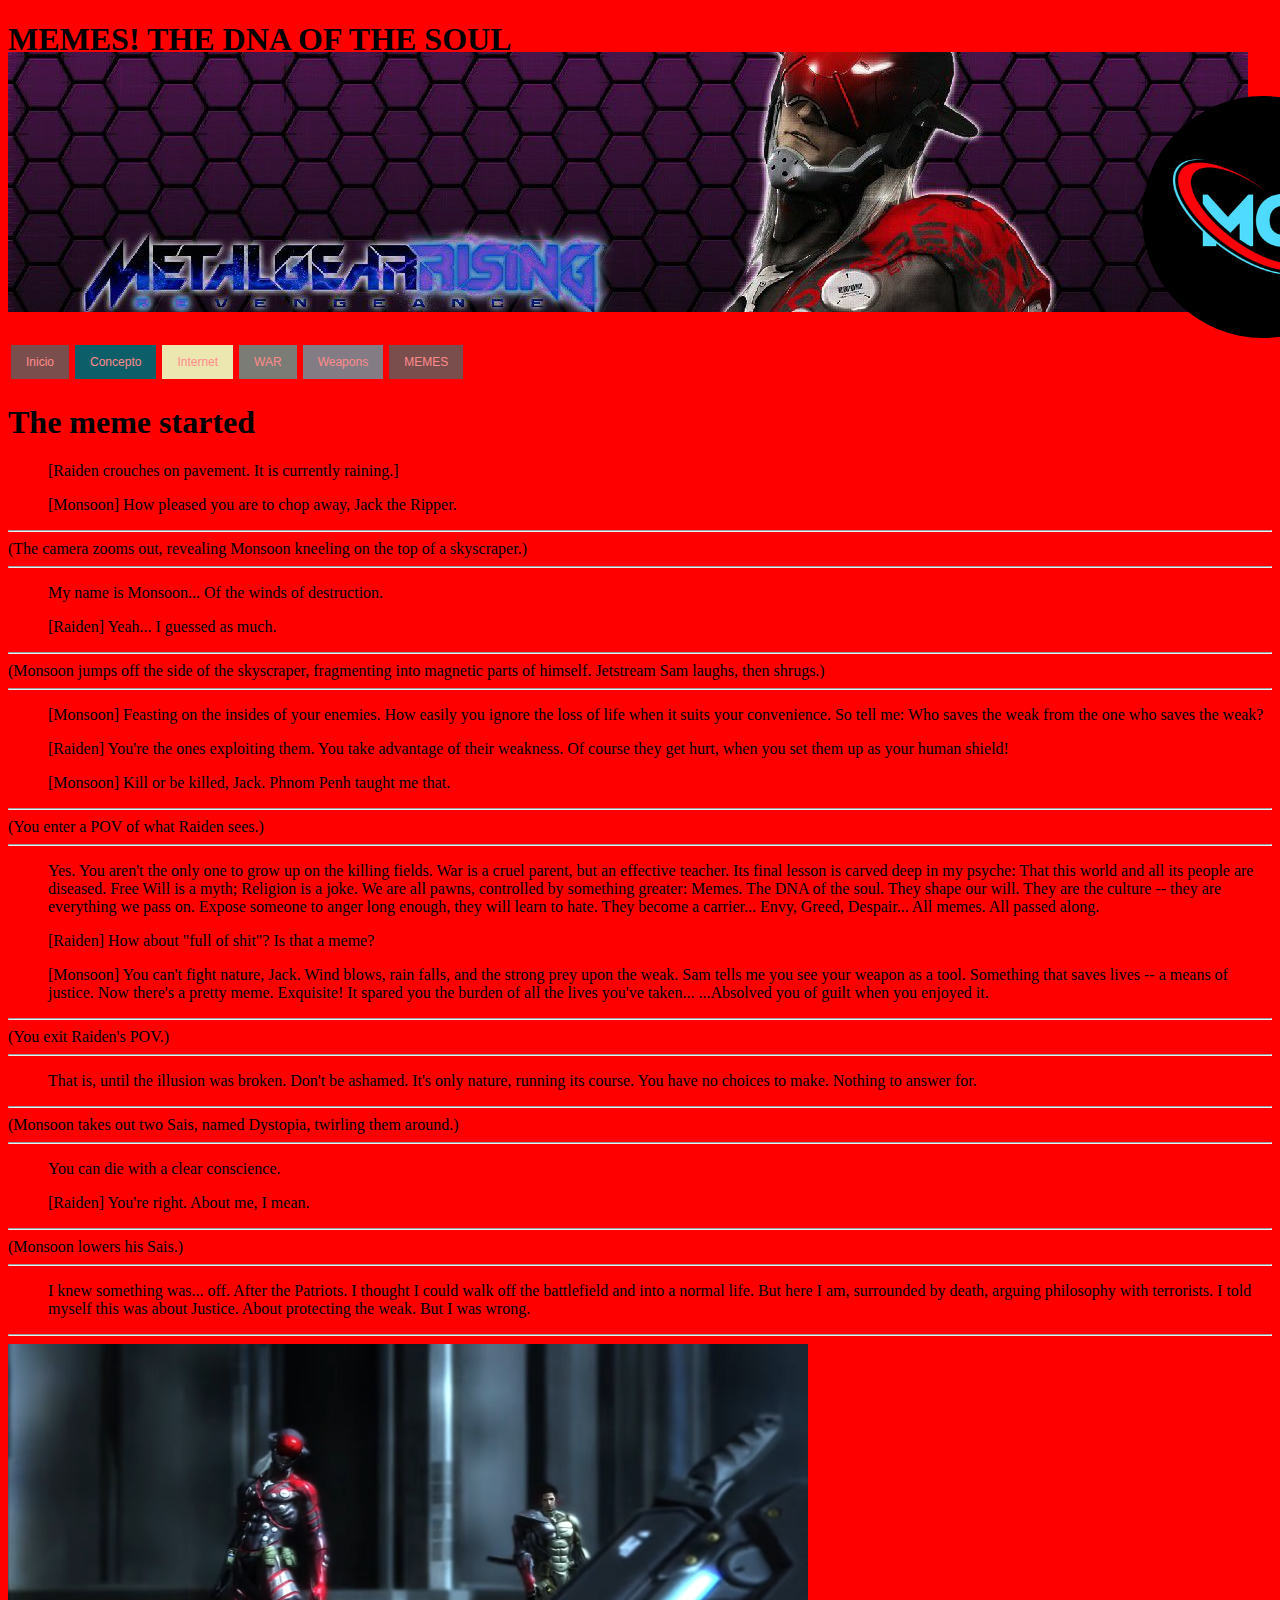
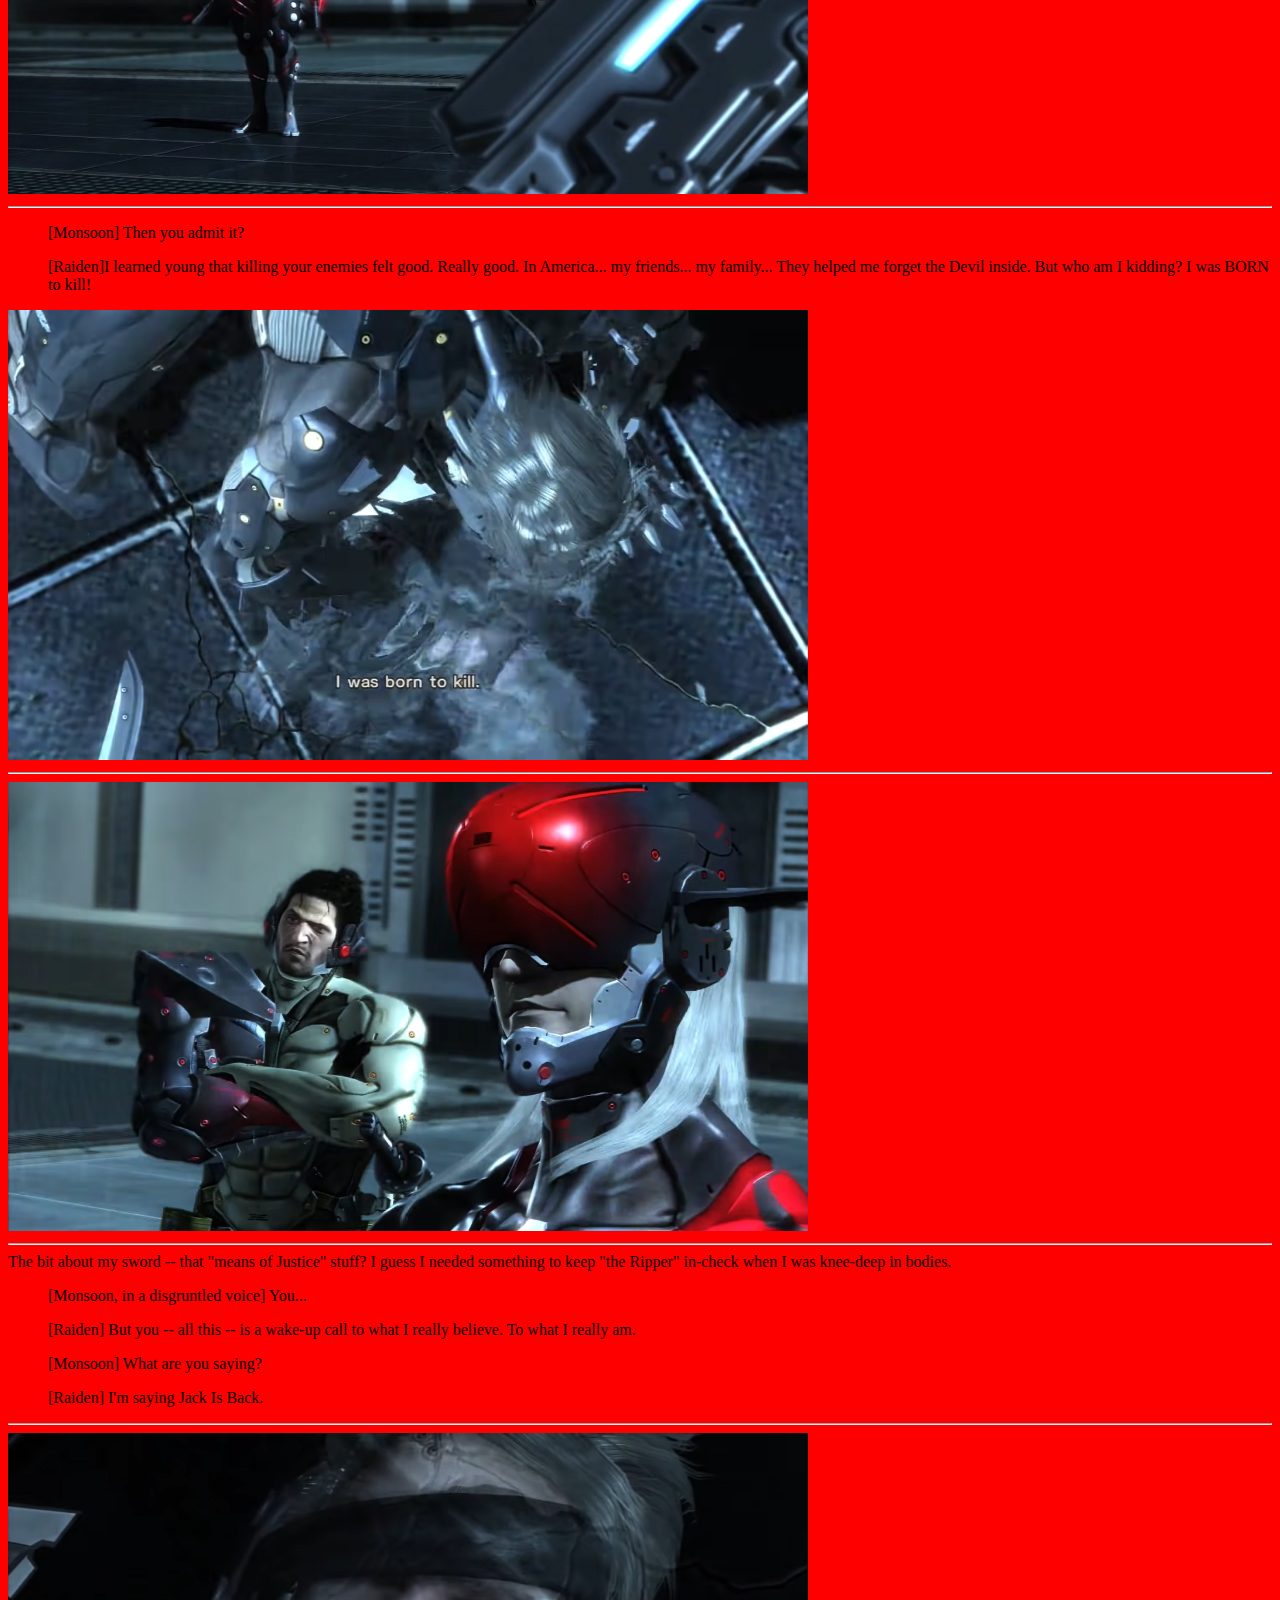
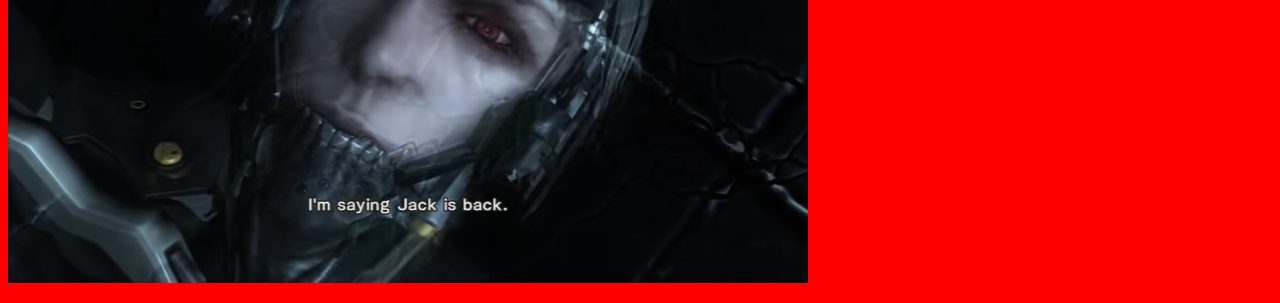
==== 0.1 Inicia.html @ 617f9c9c "Website" ====
<!DOCTYPE html>
<html>
<head>
 <html lang="es">
    <meta charset="UTF-8" />
    <title>Inicio</title>
    <link rel="stylesheet" href="CSS//Style.css">
    <link rel="stylesheet" href="CSS//Header and menu style.css">
</head>
      
<body class="background">
      
<div class="header" style="background-image: url(imgs/Banner.jpg)";>
<h1 style="margin-bottom: 1cm" ; class="banner">MEMES! THE DNA OF THE SOUL</h1>
<img id="Logo" src="imgs\Logo.jpg" alt="">
</div>


<div id="header">
<ul class="nav"> 
 <li><a class="button button1" href="0.0MEMES! El ADN DEL ALMA.html">Inicio</a></li>
 <li><a class="button button2" href="1.Origen y Teoría.html">Concepto</a></li>
 <li><a class="button button3" href="2.Internet.html">Internet</a></li>
 <li><a class="button button4" href="4. War.html">WAR</a></li>
 <li><a class="button button5" href="3.Armas.html">Weapons</a></li>
 <li><a class="button button1" class="button button5" href="0.1 Inicia.html">MEMES</a>
  <ul>
  <li><a class="button button1" href="">THE</a></li>
    <li><a class="button button2" href="">DNA</a></li>
    <li><a class="button button3" href="">Of</a></li>
    <li><a class="button button4" href="">THE</a></li>
    <li><a class="button button5" href="">SOUL</a></li>
    </ul>
</li>
                
</ul>
</div>

<h1>The meme started</h1>

<p>   
<ul><li>[Raiden crouches on pavement. It is currently raining.]</li></ul>
   
<ul><li>
  [Monsoon]
How pleased you are to chop away, Jack the Ripper.
</li></ul>
<hr>
(The camera zooms out, revealing Monsoon kneeling on the top of a skyscraper.)
<hr>

<ul>My name is Monsoon...
Of the winds of destruction.</ul>
    
<ul><li>
  [Raiden]
Yeah... I guessed as much.
</li></ul>

<hr>(Monsoon jumps off the side of the skyscraper, fragmenting into magnetic parts of himself. Jetstream Sam laughs, then shrugs.)<hr> 
     
<ul><li>
  [Monsoon]
Feasting on the insides of your enemies.
How easily you ignore the loss of life when it suits your convenience.
So tell me:
Who saves the weak from the one who saves the weak?
</li></ul>

<ul><li>
  [Raiden]
You're the ones exploiting them.
You take advantage of their weakness.
Of course they get hurt, when you set them up as your human shield!
</li></ul>

<ul><li>
  [Monsoon]
Kill or be killed, Jack.
Phnom Penh taught me that.
</li></ul>

<hr>(You enter a POV of what Raiden sees.)<hr>
     
<ul>Yes. You aren't the only one to grow up on the killing fields.
War is a cruel parent, but an effective teacher.
Its final lesson is carved deep in my psyche:
That this world and all its people are diseased.
Free Will is a myth; Religion is a joke.
We are all pawns, controlled by something greater:
Memes. The DNA of the soul.
They shape our will.
They are the culture -- they are everything we pass on.
Expose someone to anger long enough, they will learn to hate.
They become a carrier... Envy, Greed, Despair...
All memes. All passed along.</ul>
     
<ul><li>[Raiden]
How about "full of shit"?
Is that a meme?</li></ul>
     
<ul><li>
  [Monsoon]
You can't fight nature, Jack.
Wind blows, rain falls, and the strong prey upon the weak.
Sam tells me you see your weapon as a tool.
Something that saves lives -- a means of justice.
Now there's a pretty meme. Exquisite!
It spared you the burden of all the lives you've taken...
...Absolved you of guilt when you enjoyed it.
</li></ul>
     
<hr>(You exit Raiden's POV.)<hr>
     
<ul>That is, until the illusion was broken.
Don't be ashamed.
It's only nature, running its course.
You have no choices to make.
Nothing to answer for.</ul>
     
<hr>(Monsoon takes out two Sais, named Dystopia, twirling them around.)<hr>
     
<ul> You can die with a clear conscience. </ul>
     
<ul><li>
  [Raiden]
You're right.
About me, I mean.</li></ul>

<hr>(Monsoon lowers his Sais.)<hr>

<ul>I knew something was... off.
After the Patriots.
I thought I could walk off the battlefield and into a normal life.
But here I am, surrounded by death, arguing philosophy with terrorists.
I told myself this was about Justice.
About protecting the weak.
But I was wrong.</ul>

<hr>
 <img src="imgs/Monsoon Snickers.png" alt="(Monsoon snickers.)" width="800">
<hr>

<ul><li>
  [Monsoon]
Then you admit it?</li></ul>
     
<ul><li>
  [Raiden]I learned young that killing your enemies felt good. Really good.
In America... my friends... my family...
They helped me forget the Devil inside.
But who am I kidding?
I was BORN to kill!
</li></ul>

  <img src="imgs\I WAS BORN TO KILL.png" alt="(On 'BORN', Raiden punches his reflection in the puddle, cracking the pavement underneath.)" width="800">
<hr>
  <img src="imgs/Sam crosses his arms.png" alt="(Jetstream Sam crosses his arms.)" width="800">
<hr>

<li> The bit about my sword -- that "means of Justice" stuff?
I guess I needed something to keep "the Ripper" in-check when I was knee-deep in bodies.</ul>
     
<ul><li>
  [Monsoon, in a disgruntled voice]
You...
</li></ul>
     
<ul><li>[Raiden]
     But you -- all this -- is a wake-up call to what I really believe.
     To what I really am.</li></ul>
     
<ul><li>
  [Monsoon]
What are you saying?
</li></ul>
     
<ul><li>
  [Raiden]
I'm saying Jack Is Back.
</li></ul>
<hr>   

  <img src="imgs/JACK IS BACK.png" alt="HES BACK" width="800">

</p>


    
</body>

</html>
---- CSS/Style.css ----
.header{
background-repeat:no-repeat;
background-position: left;
background-size: none;
height: 20;
width: 40cm;
}

.banner{
color: rgb(0, 0, 0);
text-align:left;
text-align:start ; 
padding: 0%;
src: url(imgs\Banner.jpg);
}

#Logo{
  border-radius: 50%;
  margin-left: 30cm;
  width: 16%; 
  src: url();
}

.background{
  background-repeat: repeat;
  background-color: rgb(255,0,0);
}
---- CSS/Header and menu style.css ----
.nav{
padding: 0px;
margin: 0px;
}
.nav{
list-style: none;
}
.nav ul li{
list-style: none;
}
#header{
margin: auto;
width: none;
font-family: Arial, Helvetica, sans-serif;
display: flex;
}
ul, ol{
    list-style: none;
}
.nav li a{
background-color: none; 
color: none;
text-decoration: none;
padding: 10px 15px;
display: block;
}  
.nav li a:hover{
background-color: none;
}
.nav > li{
float: left;
}
.nav li ul{
display:none ;
position: absolute;
min-width: 140px;
}
.nav li:hover > ul {
display: block;
}
.nav li ul li{
position: relative;
}
.nav li ul li ul{
right:-140px;
top: 0px;
}  
.button {
border: none;
color: rgb(255, 139, 139);
padding: 15px 15px;
text-align: center;
text-decoration: none;
display: inline-flex;
font-size: 12px;
margin: 3px 3px;
cursor: pointer;
}

.button1 {background-color: rgb(123, 78, 78);}
.button1:hover {
background-color: rgb(216, 35, 40);
color: rgb(255, 255, 255);}
        
.button2 {background-color: rgb(12, 94, 104);}
.button2:hover {
background-color: rgb(12, 94, 104);
color: rgb(255, 255, 255);} 
        
.button3 {background-color:rgb(236, 231, 176);}
.button3:hover {
background-color:rgb(236, 231, 176);
color: rgb(255, 255, 255);}
  
.button4 {background-color: rgb(124, 124, 118);}
.button4:hover {background-color: rgb(124, 124, 118);
color: rgb(255, 255, 255) }
  
.button5 {background-color: rgb(132, 124, 132) ;}
.button5:hover {background-color: rgb(132, 124, 132);
color: rgb(255, 255, 255)}
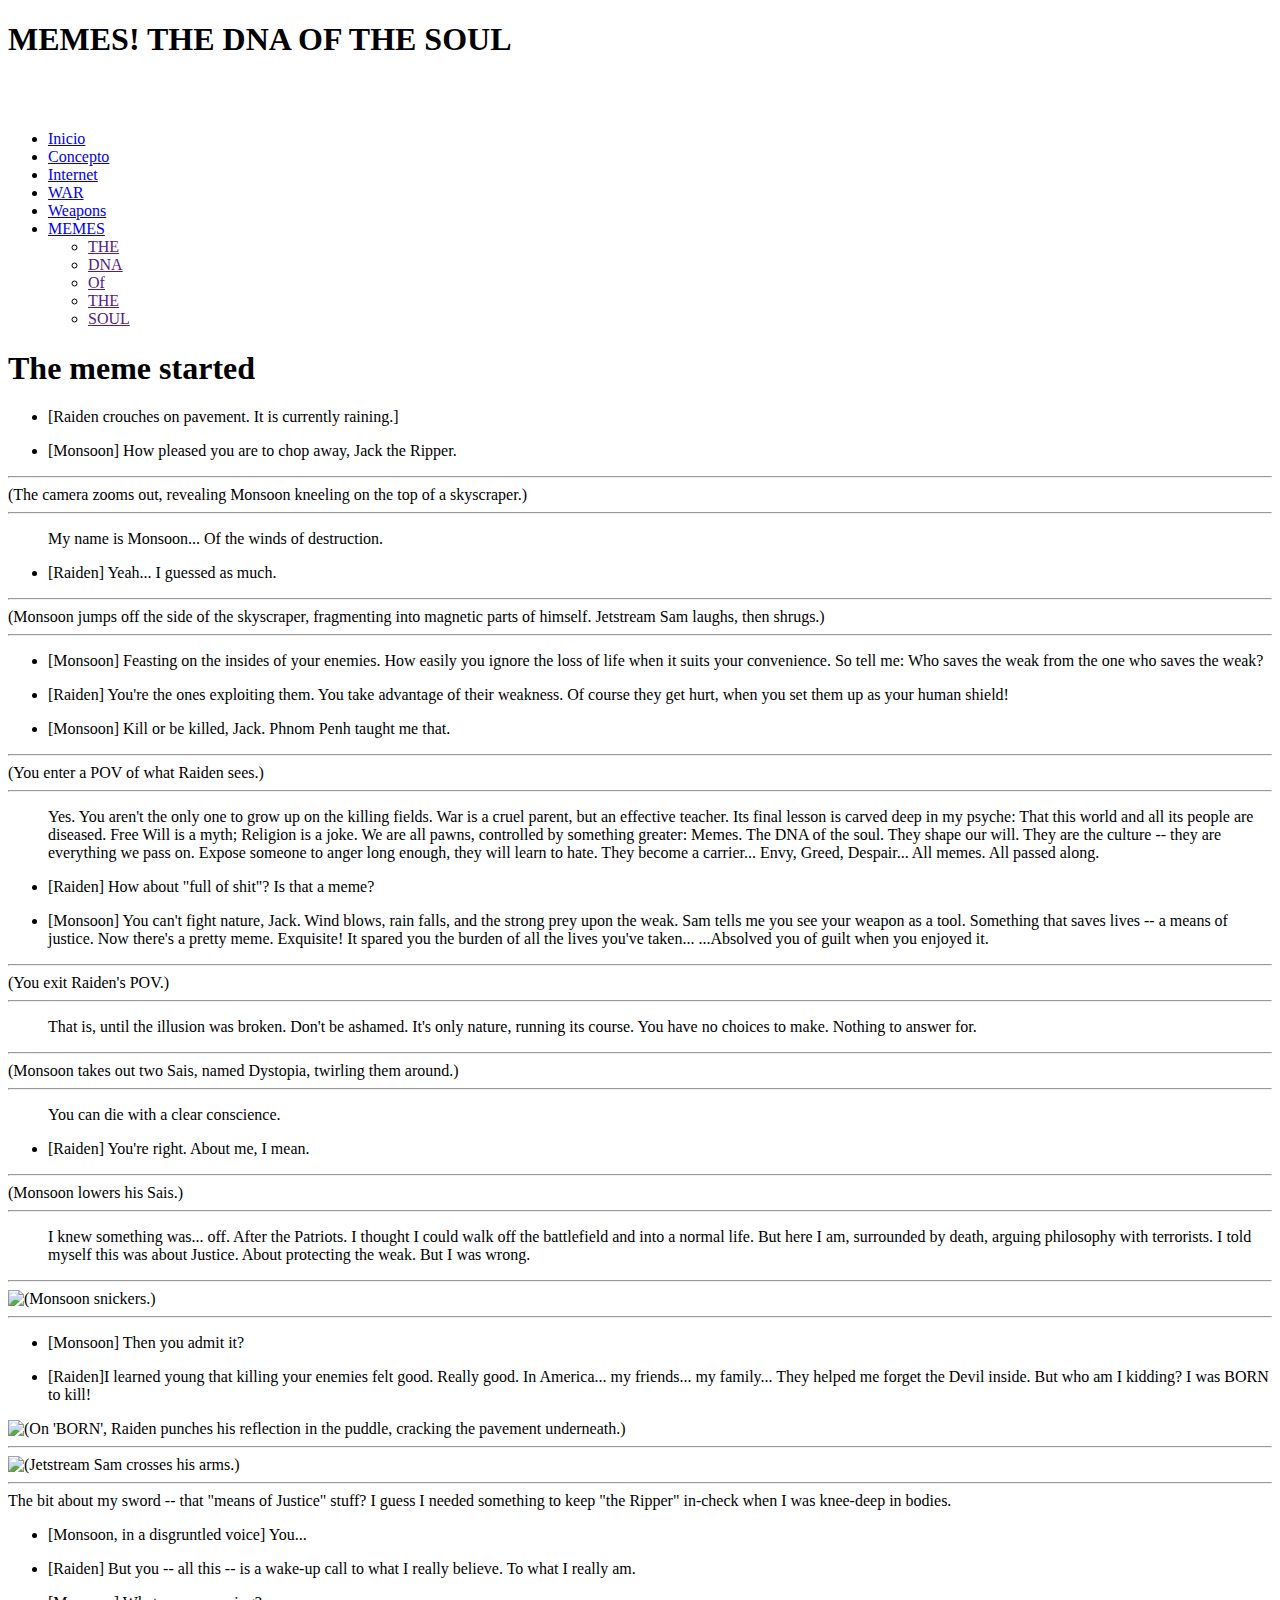
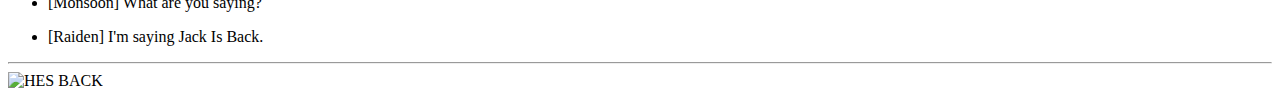
==== commit 231ebcde: "Update 0.1 Inicia.html" ====
--- a/0.1 Inicia.html
+++ b/0.1 Inicia.html
@@ -4,21 +4,21 @@
  <html lang="es">
     <meta charset="UTF-8" />
     <title>Inicio</title>
-    <link rel="stylesheet" href="CSS//Style.css">
-    <link rel="stylesheet" href="CSS//Header and menu style.css">
+    <link rel="stylesheet" href="Assets//CSS//Style.css">
+    <link rel="stylesheet" href="Assets//CSS//Header and menu style.css">
 </head>
       
 <body class="background">
       
-<div class="header" style="background-image: url(imgs/Banner.jpg)";>
+<div class="header" style="background-image: url(Assets//imgs/Banner.jpg)";>
 <h1 style="margin-bottom: 1cm" ; class="banner">MEMES! THE DNA OF THE SOUL</h1>
-<img id="Logo" src="imgs\Logo.jpg" alt="">
+<img id="Logo" src="Assets//imgs\Logo.jpg" alt="">
 </div>
 
 
 <div id="header">
 <ul class="nav"> 
- <li><a class="button button1" href="0.0MEMES! El ADN DEL ALMA.html">Inicio</a></li>
+ <li><a class="button button1" href="index.html">Inicio</a></li>
  <li><a class="button button2" href="1.Origen y Teoría.html">Concepto</a></li>
  <li><a class="button button3" href="2.Internet.html">Internet</a></li>
  <li><a class="button button4" href="4. War.html">WAR</a></li>
@@ -153,9 +153,9 @@
 I was BORN to kill!
 </li></ul>
 
-  <img src="imgs\I WAS BORN TO KILL.png" alt="(On 'BORN', Raiden punches his reflection in the puddle, cracking the pavement underneath.)" width="800">
+  <img src="Assets//imgs\I WAS BORN TO KILL.png" alt="(On 'BORN', Raiden punches his reflection in the puddle, cracking the pavement underneath.)" width="800">
 <hr>
-  <img src="imgs/Sam crosses his arms.png" alt="(Jetstream Sam crosses his arms.)" width="800">
+  <img src="Assets//imgs/Sam crosses his arms.png" alt="(Jetstream Sam crosses his arms.)" width="800">
 <hr>
 
 <li> The bit about my sword -- that "means of Justice" stuff?
@@ -181,7 +181,7 @@
 </li></ul>
 <hr>   
 
-  <img src="imgs/JACK IS BACK.png" alt="HES BACK" width="800">
+  <img src="Assets//imgs/JACK IS BACK.png" alt="HES BACK" width="800">
 
 </p>
 
@@ -189,4 +189,4 @@
     
 </body>
 
-</html>+</html>
